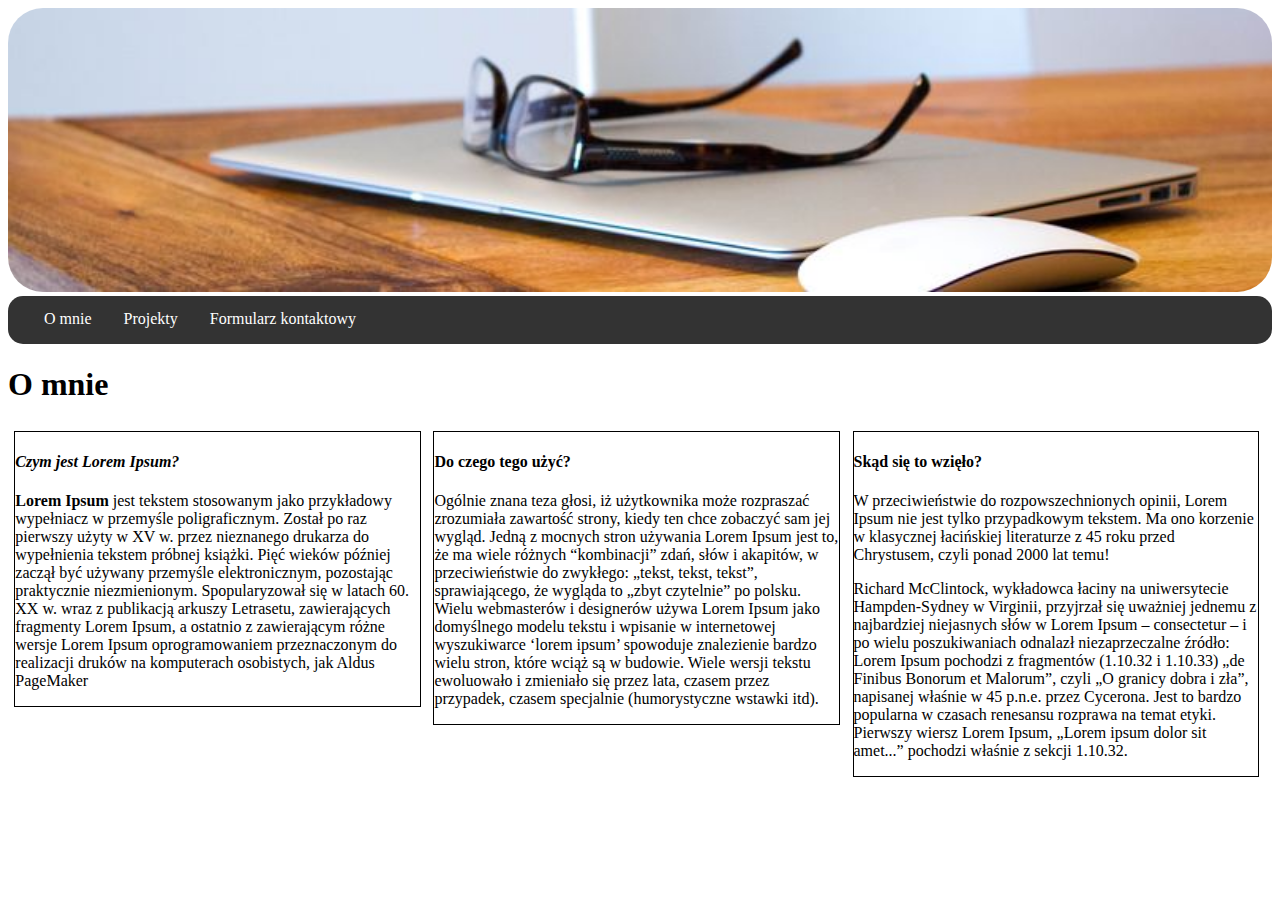
==== src/main/webapp/html_css/index.html @ a7cf7941 "HTML CSS AND JS" ====
<!DOCTYPE html>
<html lang="en">
<head>
    <meta charset="UTF-8">
    <title>Moja strona</title>
    <link rel="stylesheet" href="css/style.css"  />
    <link rel="stylesheet" href="css/style2.css"  />
    <!--<script type="text/javascript" href="js/script.js"  />-->
</head>
<body>
    <img class="header_img"  src="css/picsum.photos.jpg" width="100%" alt="header image"/>
    <div class="nav">
    <ul>
        <li><a href="index.html">O mnie</a></li>
        <li><a href="projekty.html">Projekty</a></li>
        <li><a href="formularz.html">Formularz kontaktowy</a></li>
    </ul>
    </div>

    <h1 class="title">O mnie</h1>

    <div class="component">
    <h4><i>Czym jest Lorem Ipsum?</i></h4>

    <p>
        <strong>Lorem Ipsum</strong> jest tekstem stosowanym jako przykładowy wypełniacz w przemyśle
        poligraficznym. Został po raz pierwszy użyty w XV w. przez nieznanego
        drukarza do wypełnienia tekstem próbnej książki. Pięć wieków później
        zaczął być używany przemyśle elektronicznym, pozostając praktycznie
        niezmienionym. Spopularyzował się w latach 60. XX w. wraz z publikacją
        arkuszy Letrasetu, zawierających fragmenty Lorem Ipsum, a ostatnio z
        zawierającym różne wersje Lorem Ipsum oprogramowaniem przeznaczonym do realizacji druków na komputerach osobistych, jak Aldus PageMaker
    </p>
    </div>
    <div class="component">
    <h4>Do czego tego użyć?</h4>
    <p>
        Ogólnie znana teza głosi, iż użytkownika może rozpraszać zrozumiała
        zawartość strony, kiedy ten chce zobaczyć sam jej wygląd.
        Jedną z mocnych stron używania Lorem Ipsum jest to, że ma wiele różnych
        <q>kombinacji</q> zdań, słów i akapitów, w przeciwieństwie do zwykłego: „tekst, tekst, tekst”, sprawiającego, że wygląda to „zbyt czytelnie” po polsku. Wielu webmasterów i designerów używa Lorem Ipsum jako domyślnego modelu tekstu i wpisanie w internetowej wyszukiwarce ‘lorem ipsum’ spowoduje znalezienie bardzo wielu stron, które wciąż są w budowie. Wiele wersji tekstu ewoluowało i zmieniało się przez lata, czasem przez przypadek, czasem specjalnie (humorystyczne wstawki itd).
    </p>
    </div>
    <div class="component">
    <h4>Skąd się to wzięło?</h4>
    <p>
        W przeciwieństwie do rozpowszechnionych opinii, Lorem Ipsum nie jest tylko przypadkowym
        tekstem. Ma ono korzenie w klasycznej łacińskiej literaturze z 45 roku przed
        Chrystusem, czyli ponad 2000 lat temu!
    </p>
    <p>
        Richard McClintock, wykładowca łaciny na uniwersytecie Hampden-Sydney w Virginii, przyjrzał się uważniej jednemu z najbardziej niejasnych słów w Lorem Ipsum – consectetur – i po wielu poszukiwaniach odnalazł niezaprzeczalne źródło: Lorem Ipsum pochodzi z fragmentów (1.10.32 i 1.10.33) „de Finibus Bonorum et Malorum”, czyli „O granicy dobra i zła”, napisanej właśnie w 45 p.n.e. przez Cycerona. Jest to bardzo popularna w czasach renesansu rozprawa na temat etyki. Pierwszy wiersz Lorem Ipsum, „Lorem ipsum dolor sit amet...” pochodzi właśnie z sekcji 1.10.32.
    </p>
    </div>
</body>
</html>
---- src/main/webapp/html_css/css/style.css ----
@media only screen and (max-width: 600px) {
    body {
        background-color: lightblue;
    }
}

.error {
    border-color: red;
}

img.header_img {
    border-radius: 35px;
}

.nav {
    background-color: #333;
    width: 100%;
    height: 48px;
    border-radius: 15px;
}

ul {
    list-style-type: none;
    margin: 0 0 0 20px;
    padding: 0;
}

li {
    float: left;
    background-color: #333;
}

li a {
    display: block;
    color: white;
    text-align: center;
    padding: 14px 16px;
    text-decoration: none;
}

li a:hover {
    background-color: #FFF;
    color: black;
}

.component {
    width: 32%;
    float: left;
    margin: 0.5%;
    border: 1px solid black;
}



#projects {
    font-family: "Trebuchet MS", Arial, Helvetica, sans-serif;
    border-collapse: collapse;
    width: 100%;
}

#projects td, #projects th {
    border: 1px solid #ddd;
    padding: 8px;
}

#projects tr:nth-child(even){background-color: lightblue;}

#projects tr:hover {background-color: orange;}

#projects th {
    padding-top: 12px;
    padding-bottom: 12px;
    text-align: left;
    background-color: #4CAF50;
    color: white;
}


input, select {
    width: 100%;
    padding: 12px 20px;
    margin: 8px 0;
    display: inline-block;
    border: 1px solid black;
    border-radius: 4px;
    box-sizing: border-box;
}

input[type=submit] {
    background-color: #4CAF50;
}
input[type=submit]:hover {
    background-color: #45a049;
    cursor: pointer;
}

.formContainer {
    margin-right: auto;
    margin-left: auto;
    width: 50%;
    padding: 20px;
    border: 5px solid black;
}
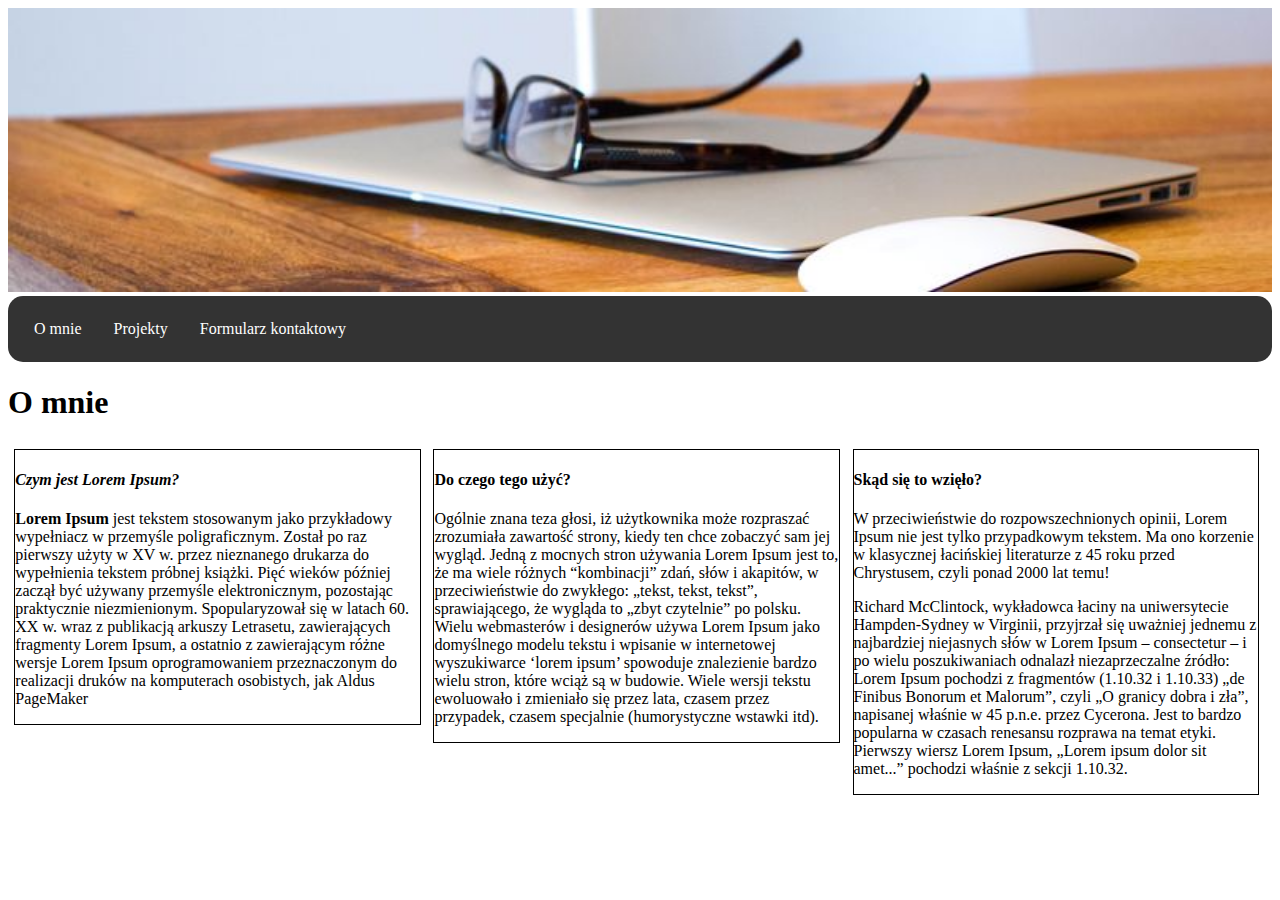
==== commit 8d331a64: "." ====
--- a/src/main/webapp/html_css/index.html
+++ b/src/main/webapp/html_css/index.html
@@ -4,17 +4,18 @@
     <meta charset="UTF-8">
     <title>Moja strona</title>
     <link rel="stylesheet" href="css/style.css"  />
-    <link rel="stylesheet" href="css/style2.css"  />
     <!--<script type="text/javascript" href="js/script.js"  />-->
 </head>
 <body>
-    <img class="header_img"  src="css/picsum.photos.jpg" width="100%" alt="header image"/>
+<div class="header_img">
+<img  src="css/picsum.photos.jpg" width="100%" alt="header image"/>
+</div>
     <div class="nav">
-    <ul>
-        <li><a href="index.html">O mnie</a></li>
-        <li><a href="projekty.html">Projekty</a></li>
-        <li><a href="formularz.html">Formularz kontaktowy</a></li>
-    </ul>
+        <ul>
+            <li><a href="index.html">O mnie</a></li>
+            <li><a href="projekty.html">Projekty</a></li>
+            <li><a href="formularz.html">Formularz kontaktowy</a></li>
+        </ul>
     </div>
 
     <h1 class="title">O mnie</h1>
--- a/src/main/webapp/html_css/css/style.css
+++ b/src/main/webapp/html_css/css/style.css
@@ -1,3 +1,16 @@
+.ext {
+    display: table;
+    border: 1px solid #333;
+    height: 300px;
+    widht: 100%;
+}
+
+.inner {
+    display: table-cell;
+    vertical-align: middle;
+    width: 100%;
+}
+
 @media only screen and (max-width: 600px) {
     body {
         background-color: lightblue;
@@ -5,24 +18,28 @@
 }
 
 .error {
-    border-color: red;
+    background-color: red;
 }
 
-img.header_img {
+.header_img {
     border-radius: 35px;
 }
 
 .nav {
     background-color: #333;
     width: 100%;
-    height: 48px;
+    height: 46px;
     border-radius: 15px;
+    display: table;
 }
 
-ul {
+.nav ul {
     list-style-type: none;
     margin: 0 0 0 20px;
-    padding: 0;
+    padding: 10px;
+    display: table-cell;
+    vertical-align: middle;
+
 }
 
 li {
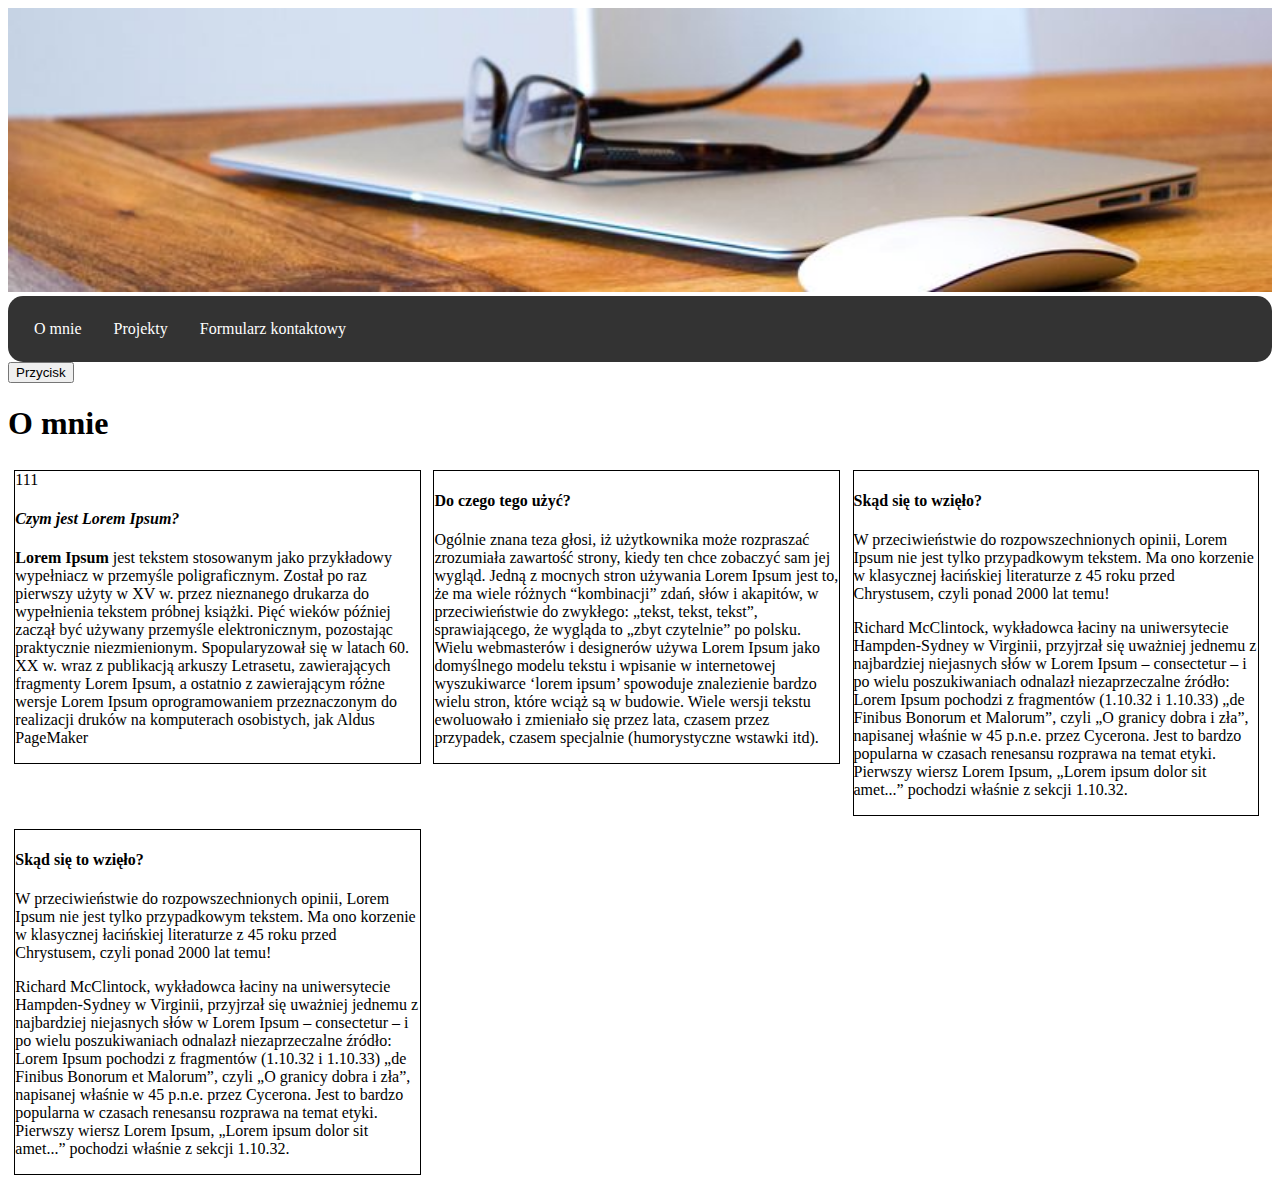
==== commit 84b32cde: "." ====
--- a/src/main/webapp/html_css/index.html
+++ b/src/main/webapp/html_css/index.html
@@ -7,51 +7,65 @@
     <!--<script type="text/javascript" href="js/script.js"  />-->
 </head>
 <body>
-<div class="header_img">
-<img  src="css/picsum.photos.jpg" width="100%" alt="header image"/>
-</div>
-    <div class="nav">
-        <ul>
-            <li><a href="index.html">O mnie</a></li>
-            <li><a href="projekty.html">Projekty</a></li>
-            <li><a href="formularz.html">Formularz kontaktowy</a></li>
-        </ul>
+
+<div class="wrapper">
+    <div class="header_img">
+    <img  src="css/picsum.photos.jpg" width="100%" alt="header image"/>
     </div>
+        <div class="nav">
+            <ul>
+                <li><a href="index.html">O mnie</a></li>
+                <li><a href="projekty.html">Projekty</a></li>
+                <li><a href="formularz.html">Formularz kontaktowy</a></li>
+            </ul>
+        </div>
 
-    <h1 class="title">O mnie</h1>
+    <button onclick="document.getElementById('naglowek').style='background-color: red;';">Przycisk</button>
+    <h1 class="title" id="naglowek">O mnie</h1>
+        <div class="component">111
+            <h4><i>Czym jest Lorem Ipsum?</i></h4>
+            <p>
+                <strong>Lorem Ipsum</strong> jest tekstem stosowanym jako przykładowy wypełniacz w przemyśle
+                poligraficznym. Został po raz pierwszy użyty w XV w. przez nieznanego
+                drukarza do wypełnienia tekstem próbnej książki. Pięć wieków później
+                zaczął być używany przemyśle elektronicznym, pozostając praktycznie
+                niezmienionym. Spopularyzował się w latach 60. XX w. wraz z publikacją
+                arkuszy Letrasetu, zawierających fragmenty Lorem Ipsum, a ostatnio z
+                zawierającym różne wersje Lorem Ipsum oprogramowaniem przeznaczonym do realizacji druków na komputerach osobistych, jak Aldus PageMaker
+            </p>
+        </div>
+        <div class="component">
+            <h4>Do czego tego użyć?</h4>
+            <p>
+                Ogólnie znana teza głosi, iż użytkownika może rozpraszać zrozumiała
+                zawartość strony, kiedy ten chce zobaczyć sam jej wygląd.
+                Jedną z mocnych stron używania Lorem Ipsum jest to, że ma wiele różnych
+                <q>kombinacji</q> zdań, słów i akapitów, w przeciwieństwie do zwykłego: „tekst, tekst, tekst”, sprawiającego, że wygląda to „zbyt czytelnie” po polsku. Wielu webmasterów i designerów używa Lorem Ipsum jako domyślnego modelu tekstu i wpisanie w internetowej wyszukiwarce ‘lorem ipsum’ spowoduje znalezienie bardzo wielu stron, które wciąż są w budowie. Wiele wersji tekstu ewoluowało i zmieniało się przez lata, czasem przez przypadek, czasem specjalnie (humorystyczne wstawki itd).
+            </p>
+        </div>
+        <div class="component">
+            <h4>Skąd się to wzięło?</h4>
+            <p>
+                W przeciwieństwie do rozpowszechnionych opinii, Lorem Ipsum nie jest tylko przypadkowym
+                tekstem. Ma ono korzenie w klasycznej łacińskiej literaturze z 45 roku przed
+                Chrystusem, czyli ponad 2000 lat temu!
+            </p>
+            <p>
+                Richard McClintock, wykładowca łaciny na uniwersytecie Hampden-Sydney w Virginii, przyjrzał się uważniej jednemu z najbardziej niejasnych słów w Lorem Ipsum – consectetur – i po wielu poszukiwaniach odnalazł niezaprzeczalne źródło: Lorem Ipsum pochodzi z fragmentów (1.10.32 i 1.10.33) „de Finibus Bonorum et Malorum”, czyli „O granicy dobra i zła”, napisanej właśnie w 45 p.n.e. przez Cycerona. Jest to bardzo popularna w czasach renesansu rozprawa na temat etyki. Pierwszy wiersz Lorem Ipsum, „Lorem ipsum dolor sit amet...” pochodzi właśnie z sekcji 1.10.32.
+            </p>
+        </div>
 
     <div class="component">
-    <h4><i>Czym jest Lorem Ipsum?</i></h4>
-
-    <p>
-        <strong>Lorem Ipsum</strong> jest tekstem stosowanym jako przykładowy wypełniacz w przemyśle
-        poligraficznym. Został po raz pierwszy użyty w XV w. przez nieznanego
-        drukarza do wypełnienia tekstem próbnej książki. Pięć wieków później
-        zaczął być używany przemyśle elektronicznym, pozostając praktycznie
-        niezmienionym. Spopularyzował się w latach 60. XX w. wraz z publikacją
-        arkuszy Letrasetu, zawierających fragmenty Lorem Ipsum, a ostatnio z
-        zawierającym różne wersje Lorem Ipsum oprogramowaniem przeznaczonym do realizacji druków na komputerach osobistych, jak Aldus PageMaker
-    </p>
+        <h4>Skąd się to wzięło?</h4>
+        <p>
+            W przeciwieństwie do rozpowszechnionych opinii, Lorem Ipsum nie jest tylko przypadkowym
+            tekstem. Ma ono korzenie w klasycznej łacińskiej literaturze z 45 roku przed
+            Chrystusem, czyli ponad 2000 lat temu!
+        </p>
+        <p>
+            Richard McClintock, wykładowca łaciny na uniwersytecie Hampden-Sydney w Virginii, przyjrzał się uważniej jednemu z najbardziej niejasnych słów w Lorem Ipsum – consectetur – i po wielu poszukiwaniach odnalazł niezaprzeczalne źródło: Lorem Ipsum pochodzi z fragmentów (1.10.32 i 1.10.33) „de Finibus Bonorum et Malorum”, czyli „O granicy dobra i zła”, napisanej właśnie w 45 p.n.e. przez Cycerona. Jest to bardzo popularna w czasach renesansu rozprawa na temat etyki. Pierwszy wiersz Lorem Ipsum, „Lorem ipsum dolor sit amet...” pochodzi właśnie z sekcji 1.10.32.
+        </p>
     </div>
-    <div class="component">
-    <h4>Do czego tego użyć?</h4>
-    <p>
-        Ogólnie znana teza głosi, iż użytkownika może rozpraszać zrozumiała
-        zawartość strony, kiedy ten chce zobaczyć sam jej wygląd.
-        Jedną z mocnych stron używania Lorem Ipsum jest to, że ma wiele różnych
-        <q>kombinacji</q> zdań, słów i akapitów, w przeciwieństwie do zwykłego: „tekst, tekst, tekst”, sprawiającego, że wygląda to „zbyt czytelnie” po polsku. Wielu webmasterów i designerów używa Lorem Ipsum jako domyślnego modelu tekstu i wpisanie w internetowej wyszukiwarce ‘lorem ipsum’ spowoduje znalezienie bardzo wielu stron, które wciąż są w budowie. Wiele wersji tekstu ewoluowało i zmieniało się przez lata, czasem przez przypadek, czasem specjalnie (humorystyczne wstawki itd).
-    </p>
-    </div>
-    <div class="component">
-    <h4>Skąd się to wzięło?</h4>
-    <p>
-        W przeciwieństwie do rozpowszechnionych opinii, Lorem Ipsum nie jest tylko przypadkowym
-        tekstem. Ma ono korzenie w klasycznej łacińskiej literaturze z 45 roku przed
-        Chrystusem, czyli ponad 2000 lat temu!
-    </p>
-    <p>
-        Richard McClintock, wykładowca łaciny na uniwersytecie Hampden-Sydney w Virginii, przyjrzał się uważniej jednemu z najbardziej niejasnych słów w Lorem Ipsum – consectetur – i po wielu poszukiwaniach odnalazł niezaprzeczalne źródło: Lorem Ipsum pochodzi z fragmentów (1.10.32 i 1.10.33) „de Finibus Bonorum et Malorum”, czyli „O granicy dobra i zła”, napisanej właśnie w 45 p.n.e. przez Cycerona. Jest to bardzo popularna w czasach renesansu rozprawa na temat etyki. Pierwszy wiersz Lorem Ipsum, „Lorem ipsum dolor sit amet...” pochodzi właśnie z sekcji 1.10.32.
-    </p>
-    </div>
+</div>
 </body>
 </html>--- a/src/main/webapp/html_css/css/style.css
+++ b/src/main/webapp/html_css/css/style.css
@@ -117,4 +117,18 @@
     width: 50%;
     padding: 20px;
     border: 5px solid black;
+}
+
+/*
+.wrapper {
+    width: 900px;
+    margin: auto;
+}*/
+.container1 {
+    display: flex;
+    flex-wrap: wrap;
+}
+
+.innerDiv1 {
+    width: 33%;
 }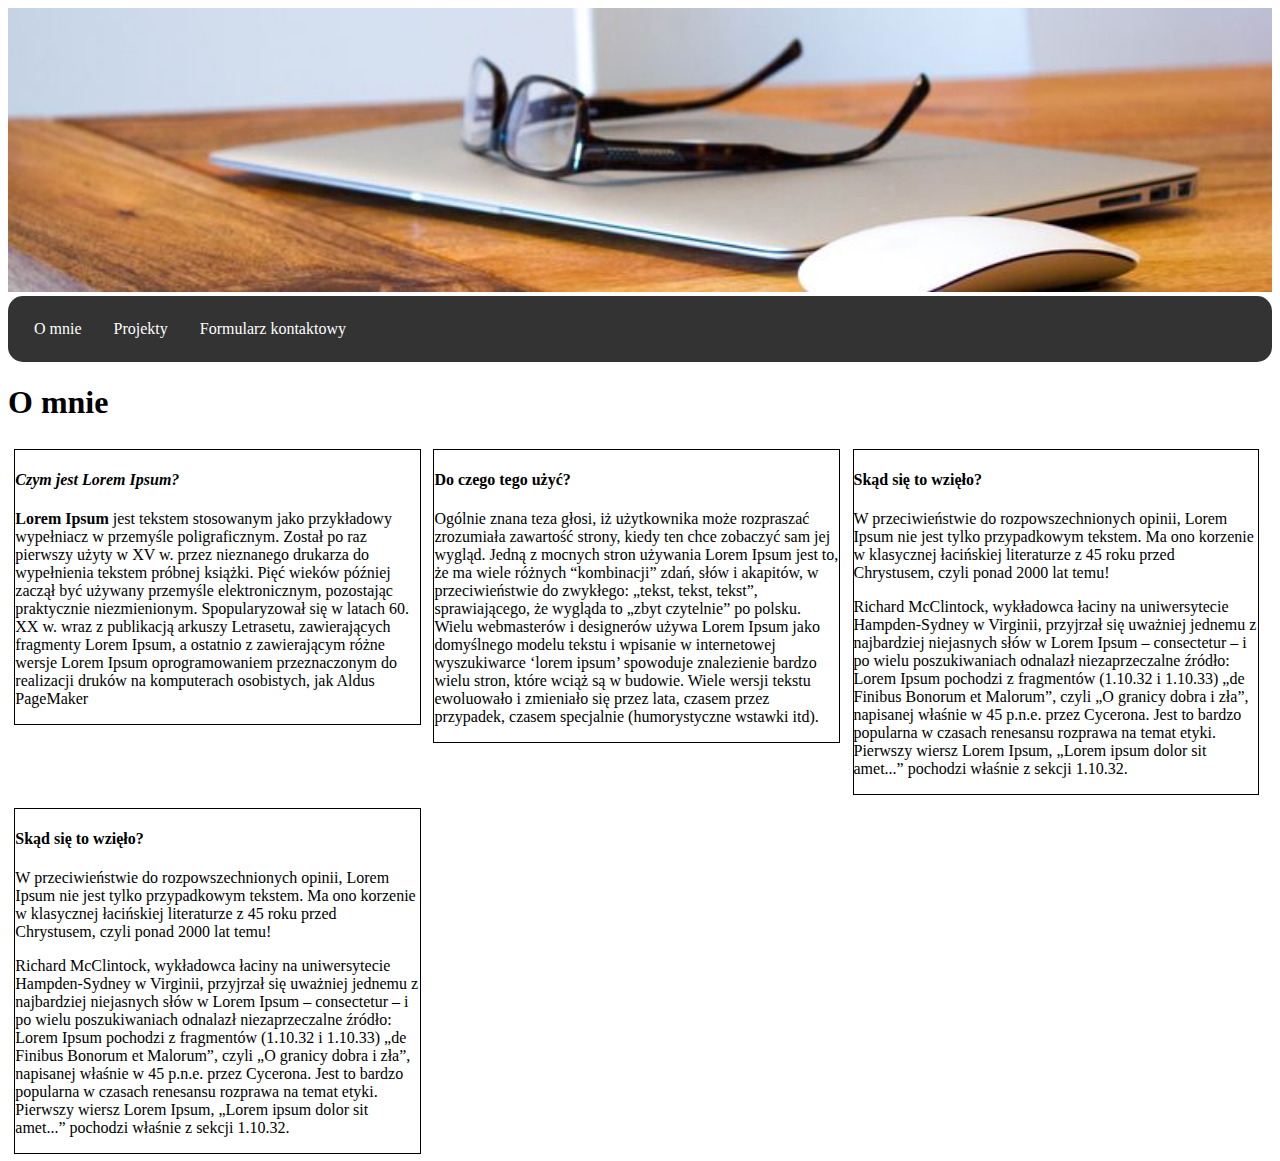
==== commit 6c01a5ab: "." ====
--- a/src/main/webapp/html_css/index.html
+++ b/src/main/webapp/html_css/index.html
@@ -20,9 +20,8 @@
             </ul>
         </div>
 
-    <button onclick="document.getElementById('naglowek').style='background-color: red;';">Przycisk</button>
     <h1 class="title" id="naglowek">O mnie</h1>
-        <div class="component">111
+        <div class="component">
             <h4><i>Czym jest Lorem Ipsum?</i></h4>
             <p>
                 <strong>Lorem Ipsum</strong> jest tekstem stosowanym jako przykładowy wypełniacz w przemyśle
